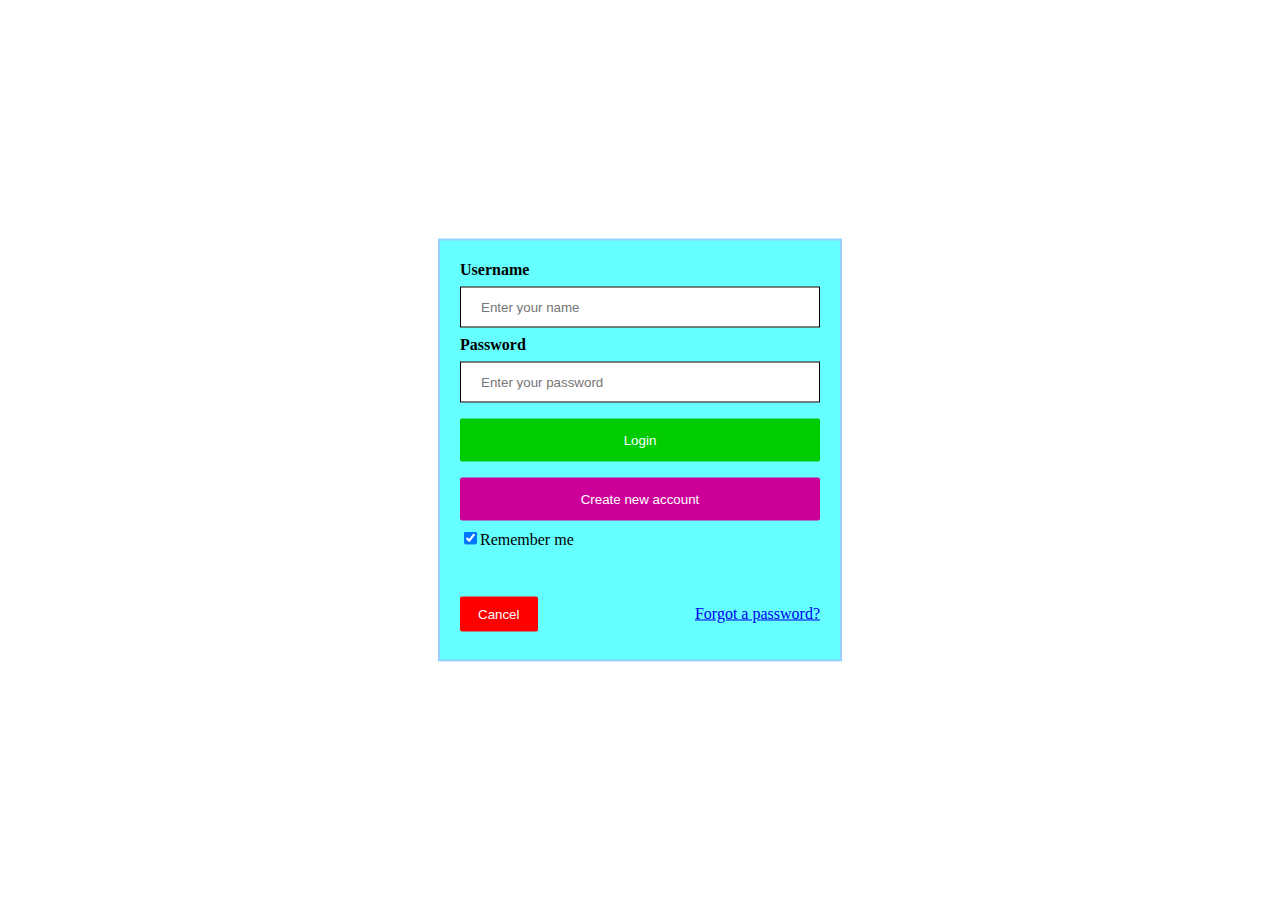
==== loginform.html @ 4995acb0 "Create project" ====
<!DOCTYPE html>
<html lang="en">
	<head>
		<meta charset="UTF-8">
		<title>Login</title>
		<link rel="stylesheet" href="style.css">
	</head>
	<body>
		<form action="">
			<div class="content">
				<label for="uesername"><b>Username</b></label>
				<input class="inputs" type="text" placeholder="Enter your name" name="username" required>
				<label for="password"><b>Password</b></label>
				<input class="inputs" type="password" placeholder="Enter your password" name="password" required>
				<button type="submit">Login</button>
				<button class="create-new-account-btn" type="button">Create new account</button>
				<label>
					<input type="checkbox" checked="checked" name="remember">Remember me
				</label>
			</div>
			<div class="content">
				<button type="button" class="cancel-btn">Cancel</button>
				<span class="forget-link"><a href="#">Forgot a password?</a></span>
			</div>
		</form>
	</body>
</html>
---- style.css ----
form{
	border: 2px solid #99ccff;
	width: 400px;
	background-color: #66ffff;
	position: fixed;
	left: 50%;
	top: 50%;
	transform: translate(-50%, -50%);
}
.inputs{
	width: 100%;
	padding: 12px 20px;
	margin: 8px 0;
	display: inline-block;
	border: 1px solid black;
	box-sizing: border-box;
}
button{
	background-color: #00cc00;
	color: white;
	padding: 14px 20px;
	margin: 8px 0;
	border-radius: 2px;
	border: none;
	cursor: pointer;
	width: 100%;
	transition: 0.8s;
}
button:hover{
	opacity: 0.8;
}
.cancel-btn{
	background-color: red;
	width: auto;
	padding: 10px 18px;
}
.create-new-account-btn{
	background-color: #cc0099;
}
.content{
	padding: 20px;
}
.forget-link{
	padding-top: 16px;
	float: right;
}
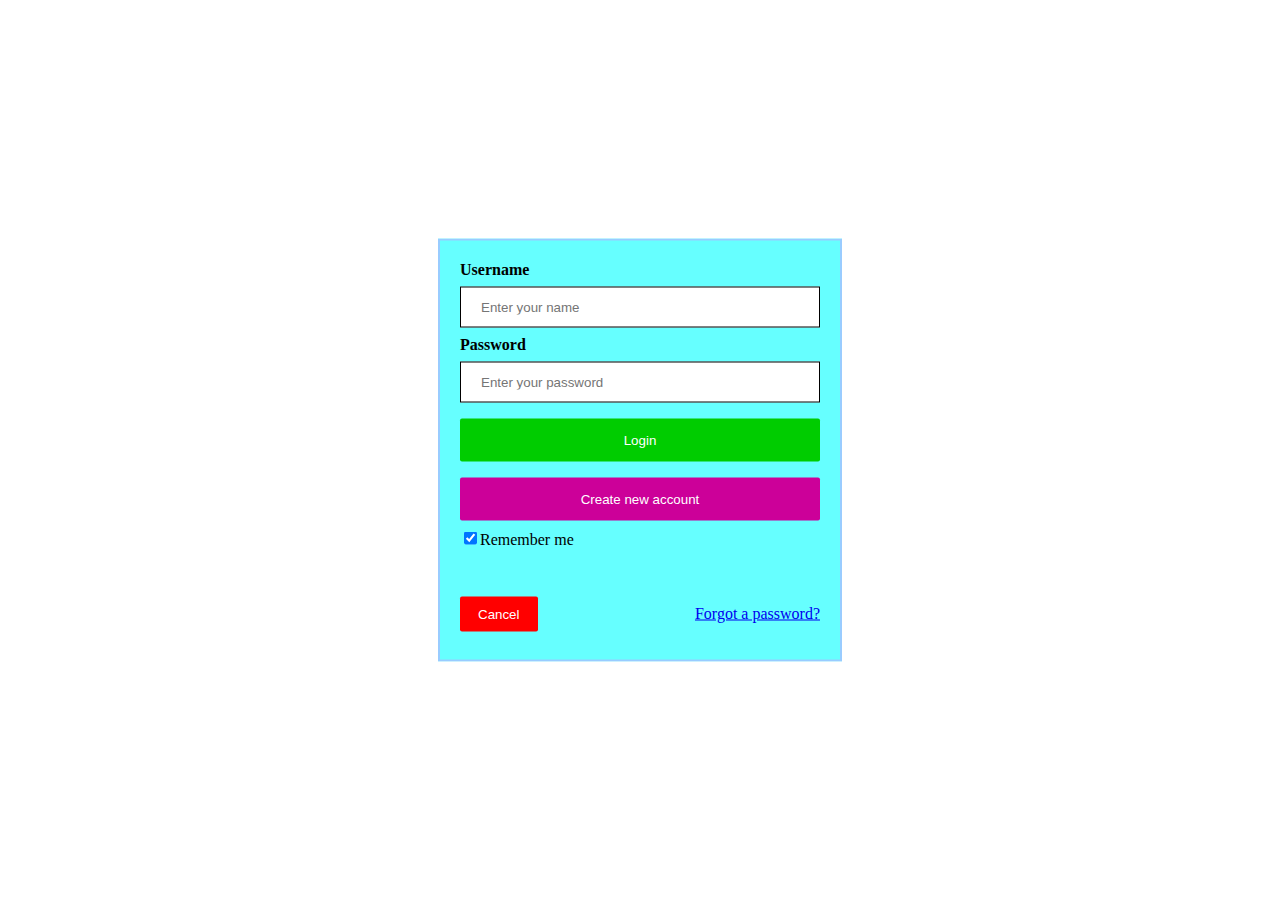
==== commit a44bd6d6: "Added: metatag 'viewport' in loginform.html file, media query for supporting in mobile devices in st" ====
--- a/loginform.html
+++ b/loginform.html
@@ -2,6 +2,7 @@
 <html lang="en">
 	<head>
 		<meta charset="UTF-8">
+		<meta name="viewport" content="width=device-width, initial-scale=1">
 		<title>Login</title>
 		<link rel="stylesheet" href="style.css">
 	</head>
--- a/style.css
+++ b/style.css
@@ -43,4 +43,16 @@
 .forget-link{
 	padding-top: 16px;
 	float: right;
+}
+@media (min-width: 300px) and (max-width: 410px) {
+	form{
+		width: 300px;
+	}
+	span.forget-link {
+       display: block;
+       float: none;
+    }
+    .cancel-btn {
+       width: 100%;
+    }
 }